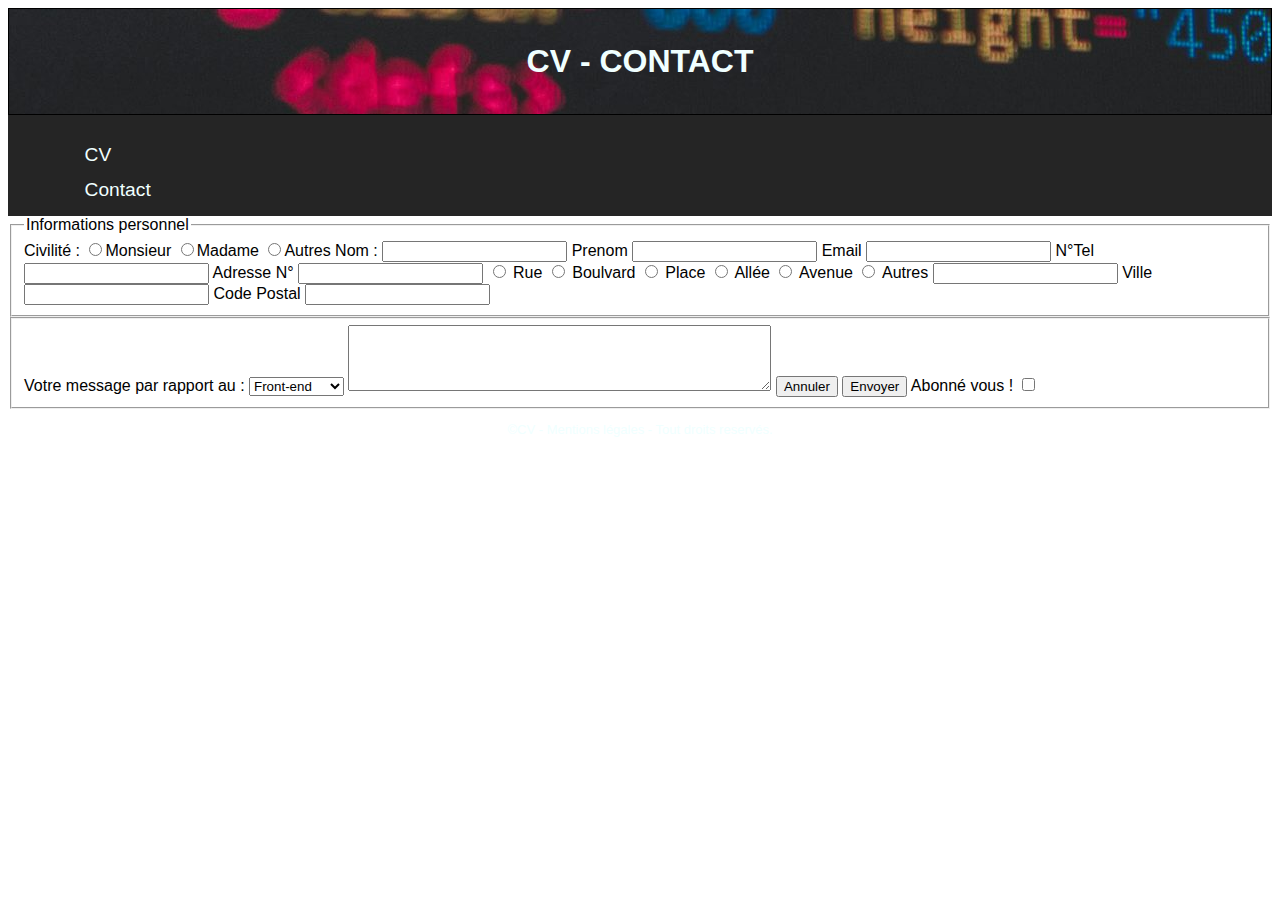
==== contact.html @ df84c5d4 "examblanc" ====
<!DOCTYPE html>
<html lang="fr">
<head>
    <meta charset="UTF-8">
    <meta name="viewport" content="width=device-width, initial-scale=1.0">
    <link rel="stylesheet" href="style.css">
    <title>Page de Contact</title>
</head>
<body>
    <header class="header">
        <!-- Titre -->
         <h1>CV - CONTACT</h1>
    </header>
        <!-- La sidebar -->
         <aside class="sidebar">
            <nav>
                <ul>
                    <li><a href="index.html" title="CV">CV</a></li>
                    <li><a href="contact.html" title="contact">Contact</a></li>
                </ul>
            </nav>
        </aside>
    <!-- Forme -->
     <form action="exoblanc.php" method="post" enctype="multipart/form-data">
        <fieldset>
            <legend>Informations personnel</legend>
            <!-- civilite -->
             <label>Civilité :</label>
            <input type="radio" name="sexe" id="Monsieur" value="Monsieur">Monsieur
            <input type="radio" name="sexe" id="Madame" value="Madame">Madame
            <input type="radio" name="sexe" id="Autres" value="Autres">Autres
            <!-- Nom -->
            <label for="nom">Nom :</label>
            <input type="text" id="nom" name="nom" required>
            
            <!-- Prenom -->
            <label for="prenom">Prenom</label>
            <input type="text" id="prenom" name="prenom" required>
            
            <!-- Email -->
            <label for="email">Email</label>
            <input type="text" id="email" name="email" required>
            
            <!-- Numero telephone -->
            <label for="telephone">N°Tel</label>
            <input type="text" id="telephone" name="telephone" required>
            
            <!-- Adresse -->
            <label>Adresse N°</label>
            <input type="text" name="numero">
            
            <!-- Rue -->
            <input type="radio" name="genre" id="rue" value="rue">
            <label for="rue">Rue</label>

            <!-- Boulvard -->
            <input type="radio" name="genre" id="boulvard" value="boulvard">
            <label for="boulvard">Boulvard</label>

            <!-- Place -->
            <input type="radio" name="genre" id="place" value="place">
            <label for="place">Place</label>

            <!-- Allée -->
            <input type="radio" name="genre" id="allee" value="allee">
            <label for="allee">Allée</label>

            <!-- Avenue -->
            <input type="radio" name="genre" id="avenue" value="avenue">
            <label for="avenue">Avenue</label>

            <!-- Autres -->
            <input type="radio" name="genre" id="autres" value="autres">
            <label for="autres">Autres</label>
            <input type="text" name="adresse">
            
            <!-- ville -->
            <label for="ville">Ville</label>
            <input type="text" id="ville" name="Ville">

            <!-- code postal -->
            <label for="codepostale">Code Postal</label>
            <input type="text" id="codepostale" name="codepostale">
        </fieldset>  
    </form>
    <fieldset>
        <!-- Demande -->
         <label for="demande">Votre message par rapport au :</label>
         <select name="choix" id="demande">
            <optgroup label="demande">
                <option value="front">Front-end</option>
                <option value="backend">Back-end</option>
                <option value="fullstack">Full-stack</option>
            </optgroup>
        </select>
        <!-- Commentaires -->
         <textarea
         rows="4"
         cols="50" 
         name="comment"
         id="comment"
         placeholder="Saisissez votre demande içi">
        </textarea>
        <!-- bouton -->
         <button type="reset">Annuler</button>
         <button type="submit">Envoyer</button>
         <label for="newsletter"> Abonné vous !</label>
         <input type="checkbox" name="abonnement" id="newsletter">
        </fieldset>
        <footer class="footer">
            <div class="contact">
                <p><a href="contact.html"></a>&copy;CV - Mentions légales - Tout droits reservés.</p>
            </div>
        </footer>
    </body>
    </html>
---- style.css ----
body {
    font-family: 'Segoe UI', Tahoma, Geneva, Verdana, sans-serif;
}
/* Taille de l'image */
.profil img {
    width: 30%;
}
/* Tableau de bord */
.dashboard {
    display:grid;
    grid-template-columns: 1fr 1fr 1fr;
    grid-template-rows: auto auto auto;
    grid-template-areas: 
    "sidebar header header"
    "main-content experience formations"
    "article competence interet "
    "footer footer footer";
    grid-gap: 10%;
    width: 100%;
}
/* header */
.header {
    grid-area: header;
    padding: 1%;
    border: 1px solid black;
    background-image: url(imagedev.jpg);
}
/* modif h1 */
.header h1 {
    text-align: center;
    color:azure;
}
/* modif h2 dans profil */
.profil h2 {
    color: rgb(9, 74, 101);
}
/* modif p dans profil */
.profil p {
    color: rgb(9, 74, 101);
}
.sidebar {
    grid-area: sidebar;
    padding: 1%;
    background-color: rgb(37, 37, 37);
}

.sidebar nav ul {
    display: grid;
    gap:30%;
    list-style-type: none;
}

.sidebar nav ul li a {
    text-decoration: none;
    padding: 2%;
    color: azure;
    font-size:larger;
}

.main-content {
    grid-area: main-content;
    padding: 2%;
    text-align: center;
}

strong {
    color: rgb(9, 74, 101)
}
.experience {
    grid-area: experience;
}

h3 {
    color: rgb(205, 2, 79);
}

p {
    color: azure;
}

.formations {
    grid-area: formations;
}

.interet {
    grid-area: interet;
}

.interet li {
    color: azure;
}

.article {
    grid-area: article;
    color: rgb(205, 2, 79)
}
.competence ul li {
    color:azure;
}
.experience, .article, .interet, .formations, .competence {
    background-color:rgb(35, 36, 38);
    border-radius: 20px;
    padding: 2%;
}
.footer {
    grid-area: footer;
    text-align: center;
    font-size: small;
}

@media (max-width: 768px) {
    .dashboard {
        grid-template-columns: 1fr;
        grid-template-areas: 
        "header"
        "sidebar"
        "main-content"
        "competence"
        "experience"
        "formations"
        "interet"
        "article"
        "footer";
    }
}

@media (min-width: 769px) and (max-width: 1024px) {
    .dashboard {
        grid-template-columns: 1fr 1fr;
        grid-template-areas: 
        "sidebar header"
        "main-content competence"
        "formations experience"
        "interet article"
        "footer footer";
    }
}
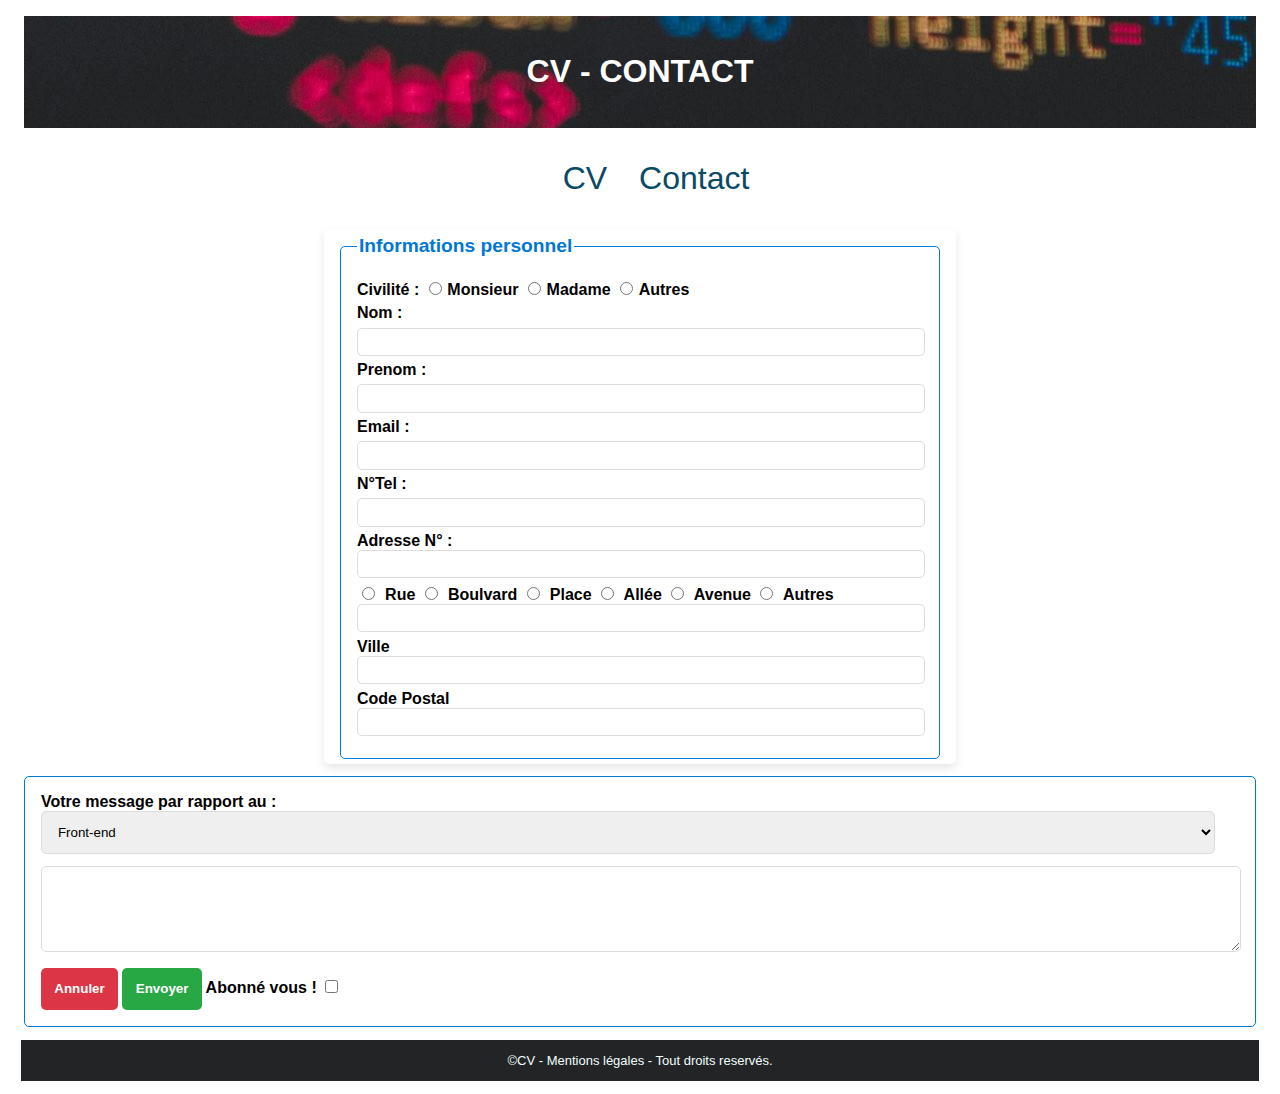
==== commit b5c89be8: "final" ====
--- a/contact.html
+++ b/contact.html
@@ -6,13 +6,13 @@
     <link rel="stylesheet" href="style.css">
     <title>Page de Contact</title>
 </head>
-<body>
-    <header class="header">
+<body class="dashboard2">
+    <header class="header2">
         <!-- Titre -->
          <h1>CV - CONTACT</h1>
     </header>
         <!-- La sidebar -->
-         <aside class="sidebar">
+         <aside class="sidebar2">
             <nav>
                 <ul>
                     <li><a href="index.html" title="CV">CV</a></li>
@@ -25,28 +25,30 @@
         <fieldset>
             <legend>Informations personnel</legend>
             <!-- civilite -->
-             <label>Civilité :</label>
-            <input type="radio" name="sexe" id="Monsieur" value="Monsieur">Monsieur
-            <input type="radio" name="sexe" id="Madame" value="Madame">Madame
-            <input type="radio" name="sexe" id="Autres" value="Autres">Autres
+             <label class="civilite">Civilité :
+                <input type="radio" name="sexe" id="Monsieur" value="Monsieur">Monsieur
+                <input type="radio" name="sexe" id="Madame" value="Madame">Madame
+                <input type="radio" name="sexe" id="Autres" value="Autres">Autres
+            </label>
+
             <!-- Nom -->
             <label for="nom">Nom :</label>
             <input type="text" id="nom" name="nom" required>
             
             <!-- Prenom -->
-            <label for="prenom">Prenom</label>
+            <label for="prenom">Prenom :</label>
             <input type="text" id="prenom" name="prenom" required>
             
             <!-- Email -->
-            <label for="email">Email</label>
+            <label for="email">Email :</label>
             <input type="text" id="email" name="email" required>
             
             <!-- Numero telephone -->
-            <label for="telephone">N°Tel</label>
+            <label for="telephone">N°Tel :</label>
             <input type="text" id="telephone" name="telephone" required>
             
             <!-- Adresse -->
-            <label>Adresse N°</label>
+            <label>Adresse N° :</label>
             <input type="text" name="numero">
             
             <!-- Rue -->
@@ -112,5 +114,5 @@
                 <p><a href="contact.html"></a>&copy;CV - Mentions légales - Tout droits reservés.</p>
             </div>
         </footer>
-    </body>
-    </html>+</body>
+</html>--- a/style.css
+++ b/style.css
@@ -1,3 +1,4 @@
+/* Police de l'ensemble */
 body {
     font-family: 'Segoe UI', Tahoma, Geneva, Verdana, sans-serif;
 }
@@ -22,8 +23,8 @@
 .header {
     grid-area: header;
     padding: 1%;
-    border: 1px solid black;
     background-image: url(imagedev.jpg);
+    border-radius: 10px;
 }
 /* modif h1 */
 .header h1 {
@@ -38,76 +39,96 @@
 .profil p {
     color: rgb(9, 74, 101);
 }
+/* Navigation */
 .sidebar {
     grid-area: sidebar;
-    padding: 1%;
     background-color: rgb(37, 37, 37);
-}
-
+    border-radius: 10px;
+    width: 40%;
+    padding: 1%;
+}
+/*  */
 .sidebar nav ul {
     display: grid;
-    gap:30%;
+    gap: 10%;
     list-style-type: none;
-}
-
+    padding: 0;
+}
+/* Positionnement de CV et Contact */
+.sidebar nav ul li {
+    text-align: center;
+    padding: 15px;
+}
+/* Couleur des liens */
 .sidebar nav ul li a {
     text-decoration: none;
     padding: 2%;
     color: azure;
     font-size:larger;
 }
-
+/* hover des liens de nav */
+.sidebar nav ul li a:hover {
+    background-color: #444;
+    display: block;
+    padding: 1%;
+    border-radius: 5px;
+}
+/* Alignement centrale du main  */
 .main-content {
     grid-area: main-content;
     padding: 2%;
     text-align: center;
 }
-
+/* Couleur des strong */
 strong {
     color: rgb(9, 74, 101)
 }
+/* grid area de la div experience */
 .experience {
     grid-area: experience;
 }
-
+/* couleur des h3 */
 h3 {
     color: rgb(205, 2, 79);
 }
-
+/* couleur des p */
 p {
     color: azure;
 }
-
+/* grid formations de la div formations */
 .formations {
     grid-area: formations;
 }
-
+/* grid-area de la div interet */
 .interet {
     grid-area: interet;
 }
-
+/* couleur */
 .interet li {
     color: azure;
 }
-
+/* couleur */
 .article {
     grid-area: article;
     color: rgb(205, 2, 79)
 }
+/* couleur des li */
 .competence ul li {
     color:azure;
 }
+/* Couleur de fond des DIV avec border et un pad */
 .experience, .article, .interet, .formations, .competence {
     background-color:rgb(35, 36, 38);
     border-radius: 20px;
     padding: 2%;
 }
+/* footer */
 .footer {
     grid-area: footer;
     text-align: center;
     font-size: small;
 }
-
+/* Responsivité a 1 colonne en dessous de 768px */
 @media (max-width: 768px) {
     .dashboard {
         grid-template-columns: 1fr;
@@ -123,7 +144,7 @@
         "footer";
     }
 }
-
+/* Responsive en 2 colonnes entre 769px et 1024px */
 @media (min-width: 769px) and (max-width: 1024px) {
     .dashboard {
         grid-template-columns: 1fr 1fr;
@@ -134,4 +155,115 @@
         "interet article"
         "footer footer";
     }
+}
+/* Disposition du header */
+.header2 {
+    display: flex;
+    justify-content: center;
+    align-items: center;
+    padding: 1em;
+    background-image: url(imagedev.jpg);
+    color: #fff;
+    margin: 1em;
+}
+/* Disposition de la navigation au centre et pas d'apparence de puce */
+.sidebar2 ul{
+    display: flex;
+    justify-content: center;
+    list-style-type: none;
+    margin: 1em;
+    padding: 1em;
+}
+/* Espacement de CV et Contact */
+.sidebar2 ul li {
+    margin-left: 2em;
+}
+/* Aucune décoration au texte, modification taille et couleur */
+.sidebar2 ul li a {
+    text-decoration: none;
+    font-size: 2em;
+    color: rgb(9, 74, 101);
+}
+/* Sidebar hover */
+.sidebar2 ul li a:hover {
+    text-decoration: underline;
+}
+/* Disposition du formulaire */
+form {
+    display: flex;
+    justify-content: center;
+    align-items: center;
+    width: 50%;
+    margin-left: 25%;
+    background-color: #ffffff;
+    border-radius: 5px;
+    box-shadow: 0px 4px 8px rgba(0, 0, 0, 0.1);
+}
+/* Couleur et taille du contour de Information personnel */
+fieldset {
+    border: 1px solid #0078d4;
+    border-radius: 5px;
+    padding: 1em;
+    margin: 1em;
+}
+/* Couleur et taille de Information personnel */
+legend {
+    font-size: 1.2em;
+    color: #0078d4;
+}
+/* Le fieldset avec son contenu */
+fieldset, .civilite, #nom, #prenom, #email, #N°Tel, #telephone {
+    display: block;
+    margin-bottom: 5px;
+    font-weight: bold;
+    margin-top: 1%;
+    padding: 1;
+}
+/* Taille des Input, du textarea et de la barre select */
+input[type="text"], textarea, select {
+    width: 98%;
+    padding: 1%;
+    margin-bottom: 1%;
+    border: 1px solid #ddd;
+    border-radius: 5px;
+}
+
+/* Radio et checkbox */
+input[type="radio"], input[type="checkbox"] {
+    margin-right: 1%;
+}
+
+/* Bouton */
+button {
+    padding: 1em;
+    border: none;
+    border-radius: 5px;
+    cursor: pointer;
+    color: white;
+    font-weight: bold;
+}
+/* couleur du bouton submit */
+button[type="submit"] {
+    background-color: #28a745;
+}
+/* couleur du bouton reset */
+button[type="reset"] {
+    background-color: #dc3545;
+}
+/* Opacité des bouton */
+button:hover {
+    opacity: 0.9;
+}
+/* Footer */
+.footer {
+    background-color: rgb(35, 36, 38);
+    color: #fff;
+    text-align: center;
+    padding: 1em;
+    margin-top: 1em;
+    margin: 1em;
+}
+/* Marge du P dans le footer */
+.footer p {
+    margin: 0;
 }